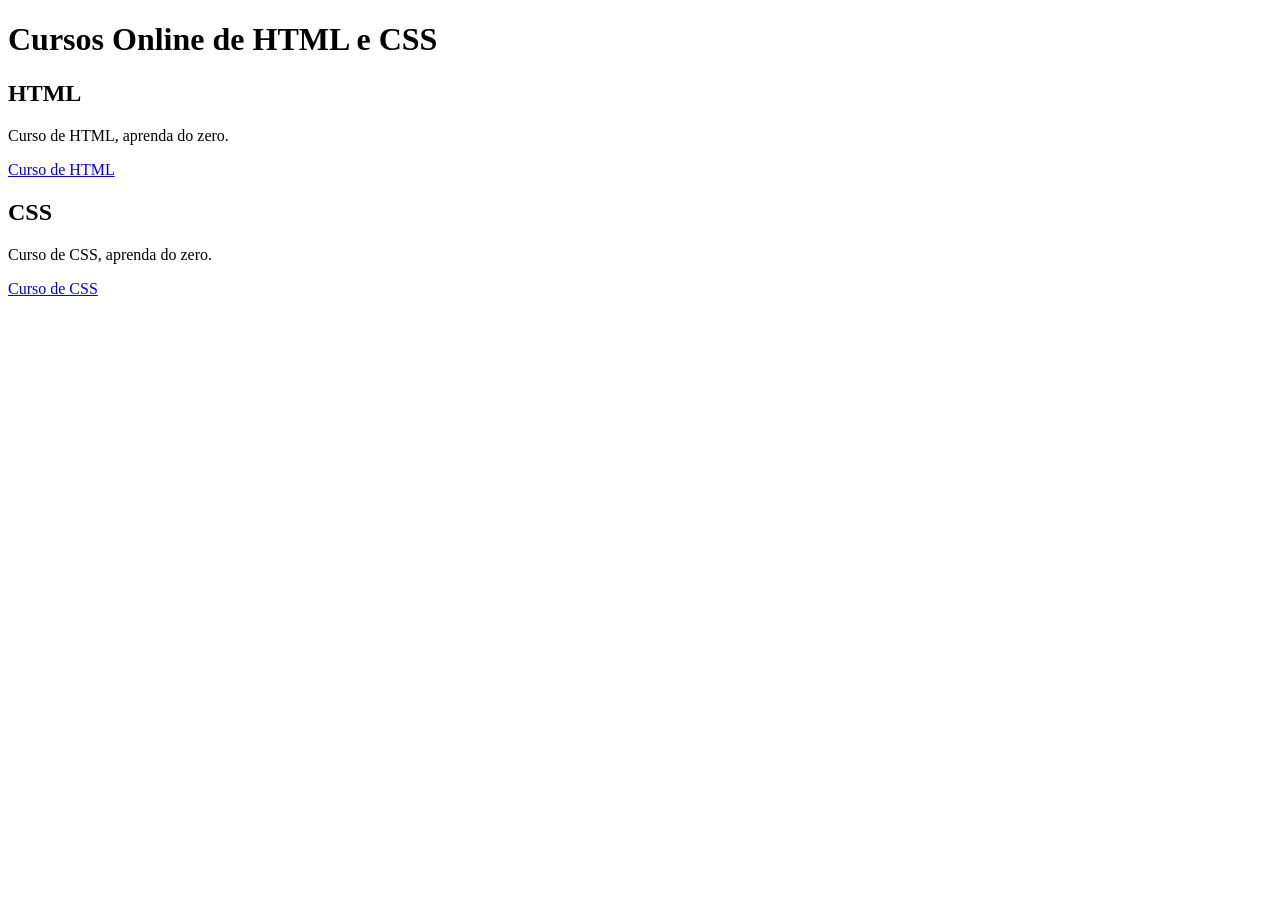
==== index.html @ 9fb20d03 "Conhecendo o CSS" ====
<!DOCTYPE html>
<html lang='pt-br'>

<head>
	<meta charset='utf-8'>
</head>

<body>
	<h1>Cursos Online de HTML e CSS</h1>
	
	<h2>HTML</h2>		
		<p>Curso de HTML, aprenda do zero.</p>	
		<a href='https://www.primecursos.com.br/html-basico/'>Curso de HTML</a>
	
	<h2>CSS</h2>		
		<p>Curso de CSS, aprenda do zero.</p>		
		<a href='https://www.primecursos.com.br/css-cascading-style-sheets-basico'>Curso de CSS</a>
</body>

</html>
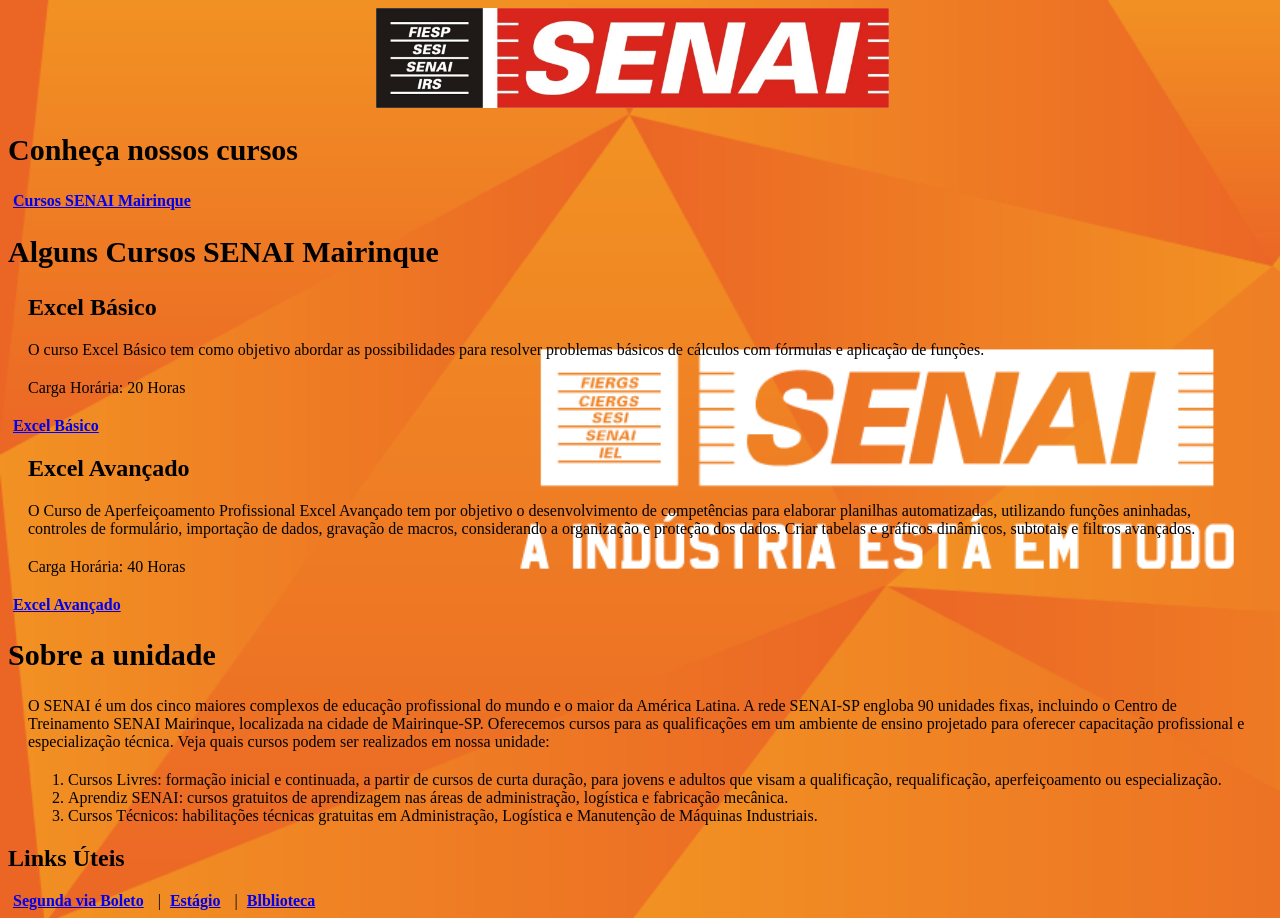
==== commit 4efb8e74: "Manipulando tags em arquivo CSS" ====
--- a/index.html
+++ b/index.html
@@ -1,20 +1,75 @@
 <!DOCTYPE html>
-<html lang='pt-br'>
+<html lang="pt-br">
 
 <head>
-	<meta charset='utf-8'>
+    <meta charset="UTF-8">
+    <meta name="viewport" content="width=device-width, initial-scale=1.0">
+    <title>Título da Página</title>
+    <!-- Uma folha de estilos persistentes -->
+
+    <link rel="stylesheet" href="css/estilo.css">
 </head>
 
 <body>
-	<h1>Cursos Online de HTML e CSS</h1>
-	
-	<h2>HTML</h2>		
-		<p>Curso de HTML, aprenda do zero.</p>	
-		<a href='https://www.primecursos.com.br/html-basico/'>Curso de HTML</a>
-	
-	<h2>CSS</h2>		
-		<p>Curso de CSS, aprenda do zero.</p>		
-		<a href='https://www.primecursos.com.br/css-cascading-style-sheets-basico'>Curso de CSS</a>
+    <header>
+        <h1></h1>
+        <nav>
+
+            <h2>Conheça nossos cursos</h2>
+            <a href="https://www.sp.senai.br/cursos?unidade=499">Cursos SENAI Mairinque</a>
+
+        </nav>
+    </header>
+    <article>
+        <h1>Alguns Cursos SENAI Mairinque</h1>
+        <nav>
+
+            <h2>Excel Básico</h2>
+            <p>O curso Excel Básico tem como objetivo abordar as possibilidades para resolver problemas básicos de
+                cálculos com fórmulas e aplicação de funções.</p>
+            <p>Carga Horária: 20 Horas</p>
+            <a href="https://www.sp.senai.br/inscricaogratuita/excel-basico/92632/499/122711">Excel Básico</a>
+
+            <h2>Excel Avançado</h2>
+            <p>O Curso de Aperfeiçoamento Profissional Excel Avançado tem por objetivo o desenvolvimento de competências
+                para elaborar planilhas automatizadas, utilizando funções aninhadas, controles de formulário, importação
+                de dados, gravação de macros, considerando a organização e proteção dos dados. Criar tabelas e gráficos
+                dinâmicos, subtotais e filtros avançados.</p>
+            <p>Carga Horária: 40 Horas</p>
+            <a href="https://www.sp.senai.br/inscricao/excel-avancado/94033/499/1050787">Excel Avançado</a>
+        </nav>
+    </article>
+
+    <section>
+        <h2>Sobre a unidade</h2>
+        <p>O SENAI é um dos cinco maiores complexos de educação profissional do mundo e o maior da América Latina. A
+            rede SENAI-SP engloba 90 unidades fixas, incluindo o Centro de Treinamento SENAI Mairinque, localizada na
+            cidade de Mairinque-SP.
+
+            Oferecemos cursos para as qualificações em um ambiente de ensino projetado para oferecer capacitação
+            profissional e especialização técnica.
+
+            Veja quais cursos podem ser realizados em nossa unidade:
+            <ol>
+                <li>Cursos Livres: formação inicial e continuada, a partir de cursos de curta duração, para jovens e adultos que
+            visam a qualificação, requalificação, aperfeiçoamento ou especialização.</li>
+                <li>Aprendiz SENAI: cursos gratuitos de aprendizagem nas áreas de administração, logística e fabricação
+            mecânica.</li>
+                <li>Cursos Técnicos: habilitações técnicas gratuitas em Administração, Logística e Manutenção de Máquinas
+            Industriais.</li></p>
+            </ol>
+    </section>
+
+    <footer>
+        <h2>Links Úteis</h2>
+
+        <nav>
+            <a href="https://www.sp.senai.br/boletos">Segunda via Boleto</a> | <a
+                href="https://www.sp.senai.br/unidade/mairinque/estagio">Estágio</a> | <a
+                href="https://www.sp.senai.br/unidade/mairinque/biblioteca">Blblioteca</a>
+        </nav>
+    </footer>
+
 </body>
 
 </html>
--- a/css/estilo.css
+++ b/css/estilo.css
@@ -0,0 +1,40 @@
+@charset "UTF-8";
+
+body {background-image: url("../imagem/senai.png");
+    background-size: cover;}
+
+  
+header h1 {margin: 5px 20px 5px 5px;
+    background-image: url("../imagem/senai2.jpg");
+    background-size: contain;
+    background-position: center;
+    background-repeat: no-repeat;
+    height: 100px;
+}
+
+header h2 {font-size: 30px;}
+
+article h1 {font-size: 30px}
+
+article h2 {margin: 20px}
+
+article p {margin: 20px}
+
+section h2 {font-size: 30px}
+
+section p {margin: 20px}
+
+section ol {margin: 20px}
+
+nav p {
+    color: black;
+}
+
+a {
+    margin: 50px 10px 15px 5px;
+    font-weight: bold;
+}
+
+nav article {
+    background-color: red;
+}
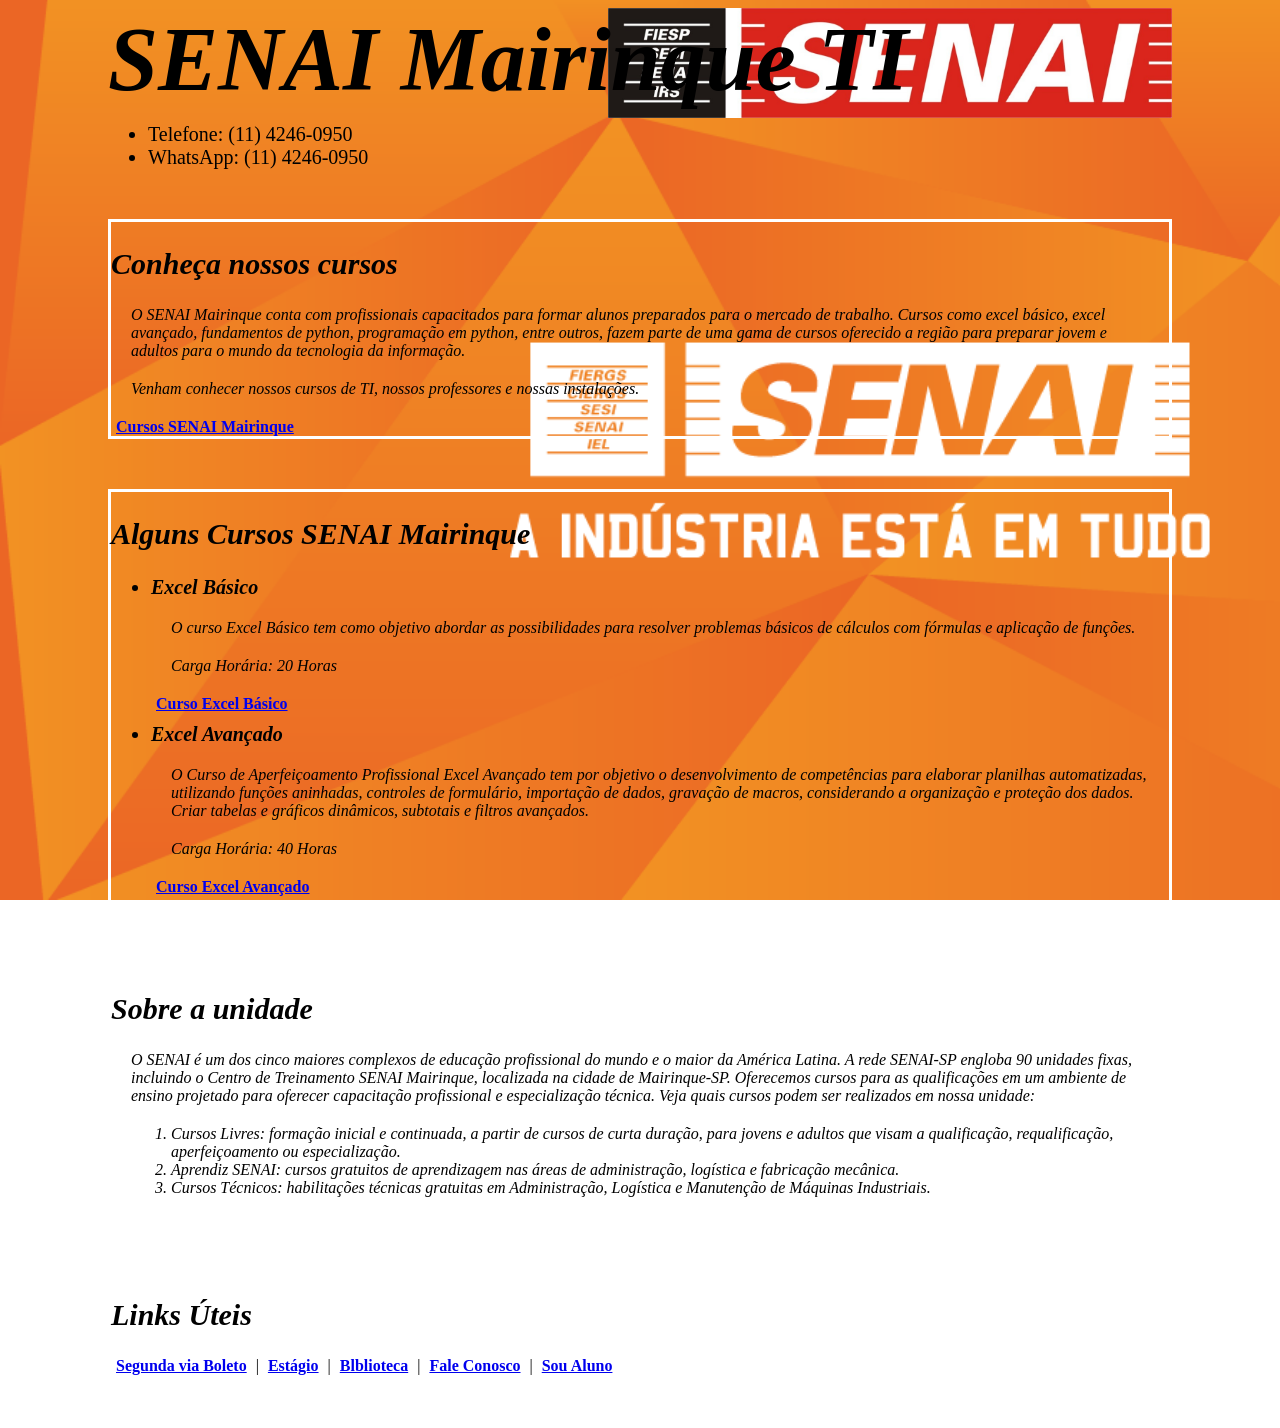
==== commit 71a5ee77: "Atualizando estilos em CSS" ====
--- a/index.html
+++ b/index.html
@@ -12,31 +12,46 @@
 
 <body>
     <header>
-        <h1></h1>
+        <h1>SENAI Mairinque TI</h1>
+        <ul>
+            <li>Telefone: (11) 4246-0950</li>
+            <li>WhatsApp: (11) 4246-0950</li>
+        </ul>
         <nav>
 
             <h2>Conheça nossos cursos</h2>
+            <p> O SENAI Mairinque conta com profissionais capacitados para formar alunos preparados para o mercado de
+                trabalho. Cursos como excel básico, excel avançado, fundamentos de python, programação em python, entre
+                outros, fazem parte de uma gama de cursos oferecido a região para preparar jovem e adultos para o mundo
+                da tecnologia da informação.</p>
+            <p> Venham conhecer nossos cursos de TI, nossos professores e nossas instalações.</p>
             <a href="https://www.sp.senai.br/cursos?unidade=499">Cursos SENAI Mairinque</a>
 
         </nav>
     </header>
     <article>
-        <h1>Alguns Cursos SENAI Mairinque</h1>
+        <h2>Alguns Cursos SENAI Mairinque</h2>
         <nav>
 
-            <h2>Excel Básico</h2>
-            <p>O curso Excel Básico tem como objetivo abordar as possibilidades para resolver problemas básicos de
-                cálculos com fórmulas e aplicação de funções.</p>
-            <p>Carga Horária: 20 Horas</p>
-            <a href="https://www.sp.senai.br/inscricaogratuita/excel-basico/92632/499/122711">Excel Básico</a>
+            <ul>
+                <li>Excel Básico</li>
+                <p>O curso Excel Básico tem como objetivo abordar as possibilidades para resolver problemas básicos de
+                    cálculos com fórmulas e aplicação de funções.</p>
+                <p>Carga Horária: 20 Horas</p>
+                <a href="https://www.sp.senai.br/inscricaogratuita/excel-basico/92632/499/122711">Curso Excel Básico</a>
 
-            <h2>Excel Avançado</h2>
-            <p>O Curso de Aperfeiçoamento Profissional Excel Avançado tem por objetivo o desenvolvimento de competências
-                para elaborar planilhas automatizadas, utilizando funções aninhadas, controles de formulário, importação
-                de dados, gravação de macros, considerando a organização e proteção dos dados. Criar tabelas e gráficos
-                dinâmicos, subtotais e filtros avançados.</p>
-            <p>Carga Horária: 40 Horas</p>
-            <a href="https://www.sp.senai.br/inscricao/excel-avancado/94033/499/1050787">Excel Avançado</a>
+
+                <li>Excel Avançado</li>
+                <p>O Curso de Aperfeiçoamento Profissional Excel Avançado tem por objetivo o desenvolvimento de
+                    competências
+                    para elaborar planilhas automatizadas, utilizando funções aninhadas, controles de formulário,
+                    importação
+                    de dados, gravação de macros, considerando a organização e proteção dos dados. Criar tabelas e
+                    gráficos
+                    dinâmicos, subtotais e filtros avançados.</p>
+                <p>Carga Horária: 40 Horas</p>
+                <a href="https://www.sp.senai.br/inscricao/excel-avancado/94033/499/1050787">Curso Excel Avançado</a>
+            </ul>
         </nav>
     </article>
 
@@ -50,23 +65,27 @@
             profissional e especialização técnica.
 
             Veja quais cursos podem ser realizados em nossa unidade:
-            <ol>
-                <li>Cursos Livres: formação inicial e continuada, a partir de cursos de curta duração, para jovens e adultos que
-            visam a qualificação, requalificação, aperfeiçoamento ou especialização.</li>
-                <li>Aprendiz SENAI: cursos gratuitos de aprendizagem nas áreas de administração, logística e fabricação
-            mecânica.</li>
-                <li>Cursos Técnicos: habilitações técnicas gratuitas em Administração, Logística e Manutenção de Máquinas
-            Industriais.</li></p>
-            </ol>
+        <ol>
+            <li>Cursos Livres: formação inicial e continuada, a partir de cursos de curta duração, para jovens e adultos
+                que
+                visam a qualificação, requalificação, aperfeiçoamento ou especialização.</li>
+            <li>Aprendiz SENAI: cursos gratuitos de aprendizagem nas áreas de administração, logística e fabricação
+                mecânica.</li>
+            <li>Cursos Técnicos: habilitações técnicas gratuitas em Administração, Logística e Manutenção de Máquinas
+                Industriais.</li>
+            </p>
+        </ol>
     </section>
 
     <footer>
         <h2>Links Úteis</h2>
 
         <nav>
-            <a href="https://www.sp.senai.br/boletos">Segunda via Boleto</a> | <a
-                href="https://www.sp.senai.br/unidade/mairinque/estagio">Estágio</a> | <a
-                href="https://www.sp.senai.br/unidade/mairinque/biblioteca">Blblioteca</a>
+            <a href="https://www.sp.senai.br/boletos">Segunda via Boleto</a> |
+            <a href="https://www.sp.senai.br/unidade/mairinque/estagio">Estágio</a> |
+            <a href="https://www.sp.senai.br/unidade/mairinque/biblioteca">Blblioteca</a> |
+            <a href="https://transparencia.sp.senai.br/sac">Fale Conosco</a> |
+            <a href="https://www.sp.senai.br/sou-aluno">Sou Aluno</a>
         </nav>
     </footer>
 
--- a/css/estilo.css
+++ b/css/estilo.css
@@ -1,40 +1,81 @@
 @charset "UTF-8";
 
 body {background-image: url("../imagem/senai.png");
-    background-size: cover;}
+   
+    background-repeat: no-repeat;
+    background-size: cover;
+    background-attachment: fixed}
 
-  
-header h1 {margin: 5px 20px 5px 5px;
+header h1 {margin: 5px 100px 5px 100px;
     background-image: url("../imagem/senai2.jpg");
     background-size: contain;
-    background-position: center;
+    background-position: right;
     background-repeat: no-repeat;
-    height: 100px;
-}
+    height: 110px;
+    font-size: 90px;
+    font-style: italic;
+    font-family: georgia, serif}
 
-header h2 {font-size: 30px;}
+header h2 {font-size: 30px;
+    font-family: georgia, serif;
+    font-style: italic}
 
-article h1 {font-size: 30px}
+header nav {
+    margin: 50px 100px 50px 100px;
+    border: 3px solid white}
 
-article h2 {margin: 20px}
+header ul {margin: 5px 60px 5px 100px;
+    font-size: 20px}
 
-article p {margin: 20px}
+header p {margin: 20px;
+    font-family: georgia, serif;
+    font-style: italic}
 
-section h2 {font-size: 30px}
+article {margin: 50px 100px 50px 100px;
+    border: 3px solid white}
 
-section p {margin: 20px}
+article h2 {font-size: 30px;
+    font-family: georgia, serif;
+    font-style: italic}
 
-section ol {margin: 20px}
+article h3 {margin: 20px;
+    font-size: 20px}
 
-nav p {
-    color: black;
-}
+article p {margin: 20px;
+    font-family: georgia, serif;
+    font-style: italic}
 
-a {
-    margin: 50px 10px 15px 5px;
+article li {font-size: 20px;
+    margin: 10px 0 10px 0;
     font-weight: bold;
-}
+    font-family: georgia, serif;
+    font-style: italic}
 
-nav article {
-    background-color: red;
-}+section {margin: 50px 100px 50px 100px;
+    border: 3px solid white}
+
+section h2 {font-size: 30px;
+    font-family: georgia, serif;
+    font-style: italic}
+
+section p {margin: 20px;
+    font-family: georgia, serif;
+    font-style: italic}
+
+section ol {margin: 20px;
+    font-family: georgia, serif;
+    font-style: italic}
+
+footer {margin: 50px 100px 50px 100px;
+    border: 3px solid white}
+
+footer h2 {font-size: 30px;
+    font-family: georgia, serif;
+    font-style: italic}
+
+nav p {color: black}
+
+a {margin: 10px 5px 10px 5px;
+    font-weight: bold}
+
+nav article {background-color: red}
